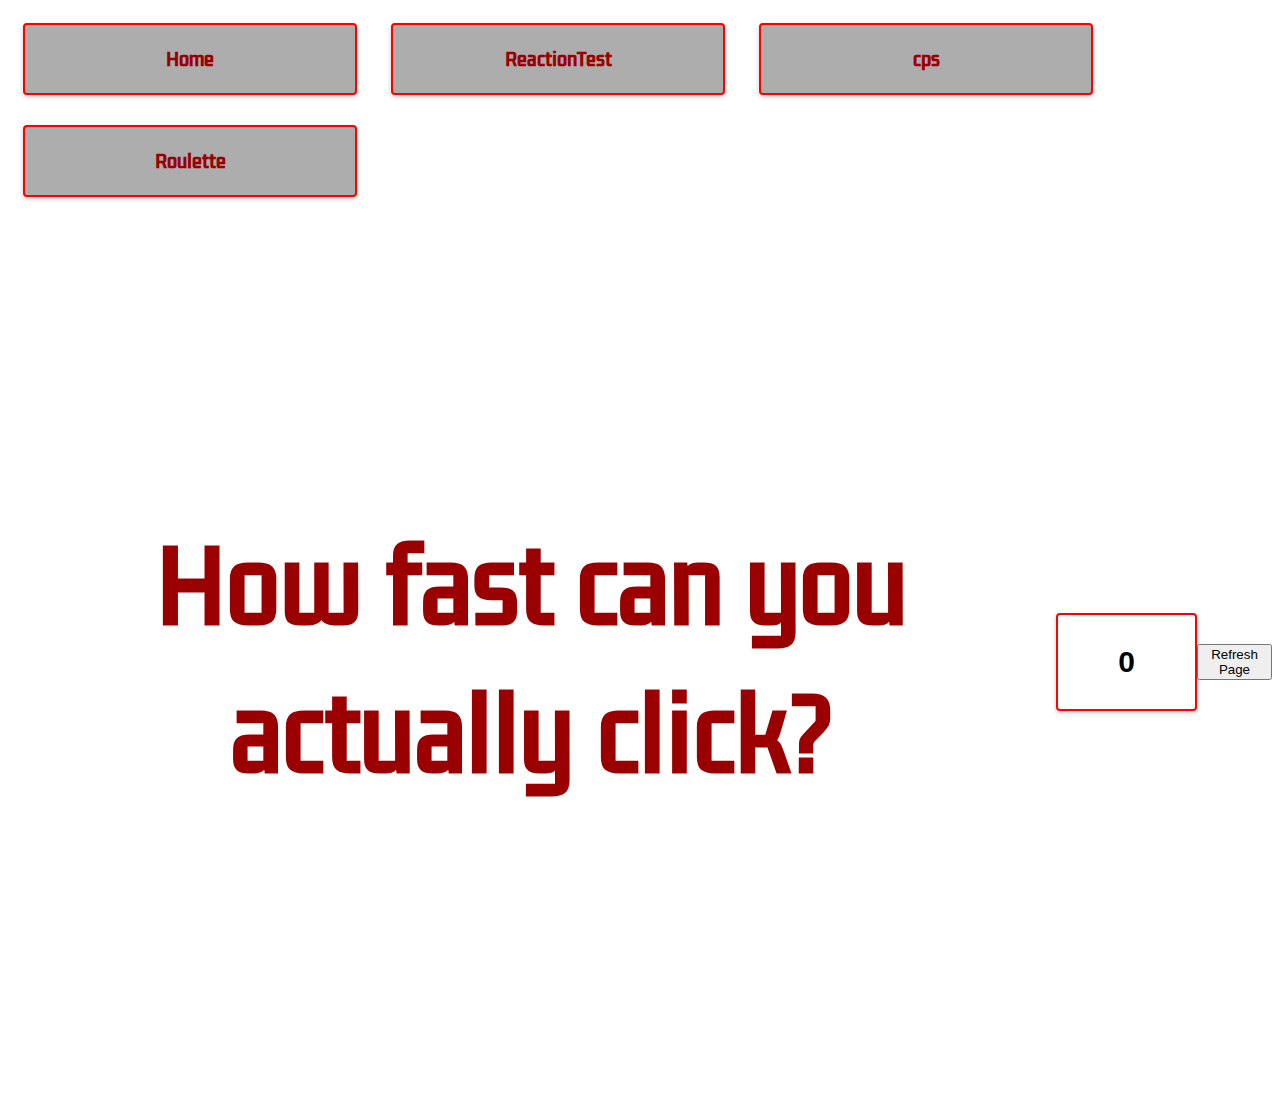
==== cps.html @ 35492cbf "work" ====
<!DOCTYPE html>
<html>

<Head>
    <link rel="shortcut icon" type="image" href="images/tab_icon.png">
    <title>Up Your Gaming | CPS</title>
</Head>

<body>
    <div class="grid container" style="position: centre;">
        <input type="button2" value="Home" onclick="location.href='index.html';" class="w3-button w3-block w3-blue w3-border w3-border-white">
        <input type="button2" value="ReactionTest" onclick="location.href='reactionTest.html';">
        <input type="button2" value="cps" onclick="location.href='cps.html';">
        <input type="button2" value="Roulette" onclick="location.href='roulette.html';">
        <!-- <input type="text" placeholder="Search.." style="background-color:rgb(75, 0, 0)"> -->

        <body style="background-color:rgb(255, 255, 255);">
            <div class="section">

                <link rel="preconnect" href="https://fonts.googleapis.com">
                <link rel="preconnect" href="https://fonts.gstatic.com" crossorigin>
                <link href="https://fonts.googleapis.com/css2?family=Kdam+Thmor+Pro&display=swap" rel="stylesheet">
                <link rel="stylesheet" href="styles.css">

                <center>
                    <h1>How fast can you actually click?</h1>
                </center>
                <br>
                <input type="button" value="0" onclick="clicked(this)">

                <script src="cps.js"></script>

                <button type="button" onClick="window.location.reload();">Refresh Page</button>
        </body>

</html>
---- styles.css ----
.section {
    position: relative;
    width: 100%;
    height: 100vh;
    display: flex;
    align-items: center;
    justify-content: center;
    overflow: hidden;
}
.grid_container {
    transform: rotatey(-150);
}
.button {
    border: 2px solid rgb(255, 0, 0);
    color: rgb(0, 0, 0);
    cursor: pointer;
    padding: 30px 60px;
    background: white;
    border-radius: 4px;
    font-weight: bold;
    font-size: 30px;
    box-shadow: 0 2px 5px 0 #0003;
    transition-duration: 0.5s;
    display: black;
    margin: 0 auto;
}
.section h1 {
    text-align: center;
    font-size: 6rem;
    font-family:  'Kdam Thmor Pro', sans-serif;
    padding: 20px;
    margin: 15px;
    z-index: 1;
    opacity: 1;
    color: #9b0000;
}


.section h2 {
    font-family:'Kdam Thmor Pro', sans-serif;
    color: #9b0000;
}

.video-container {
    position:fixed;
    top: 0;
    left: 0;
    width: 100%;
    height: 100%;
    z-index: -1;
}

.image-container {
    background-size:cover;
    position:fixed;
    top: 0;
    left: 0;
    height: 100%;
    z-index: -1;/* 
    opacity: 0.8; */
}

.color-overlay {
    position: fixed;
    top: 0;
    left: 0;
    width: 100vh;
    height: 100vh;
    opacity: 0.5;
}

.button {
    font-size: medium;
}

input[type=button] {
    border: 2px solid rgb(255, 0, 0);
    color: rgb(0, 0, 0);
    cursor: pointer;
    padding: 30px 60px;
    background: white;
    border-radius: 4px;
    font-weight: bold;
    font-size: 30px;
    box-shadow: 0 2px 5px 0 #0003;
    transition-duration: 0.5s;
    display: black;
    margin: 0 auto;
}

input[type=button2] {
    border: 2px solid rgb(255, 0, 0);
    color: rgb(255, 255, 255);
    cursor: pointer;
    padding: 30px 60px;
    background: rgb(173, 173, 173);
    border-radius: 4px;
    font-weight: bold;
    font-size: 18px;
    box-shadow: 0 2px 5px 0 #0003;
    margin: 0 auto;
    text-align: center;
    font-family:  'Kdam Thmor Pro', sans-serif;
    padding: 20px;
    margin: 15px;
    z-index: 1;
    opacity: 1;
    color: #9b0000;
    /* transition: 0.5s; */
}

input[type=button]:hover {
    background: rgb(255, 0, 0);
    color: white;
}

input[type=button2]:hover {
    background: rgb(255, 0, 0);
    color: white;
}
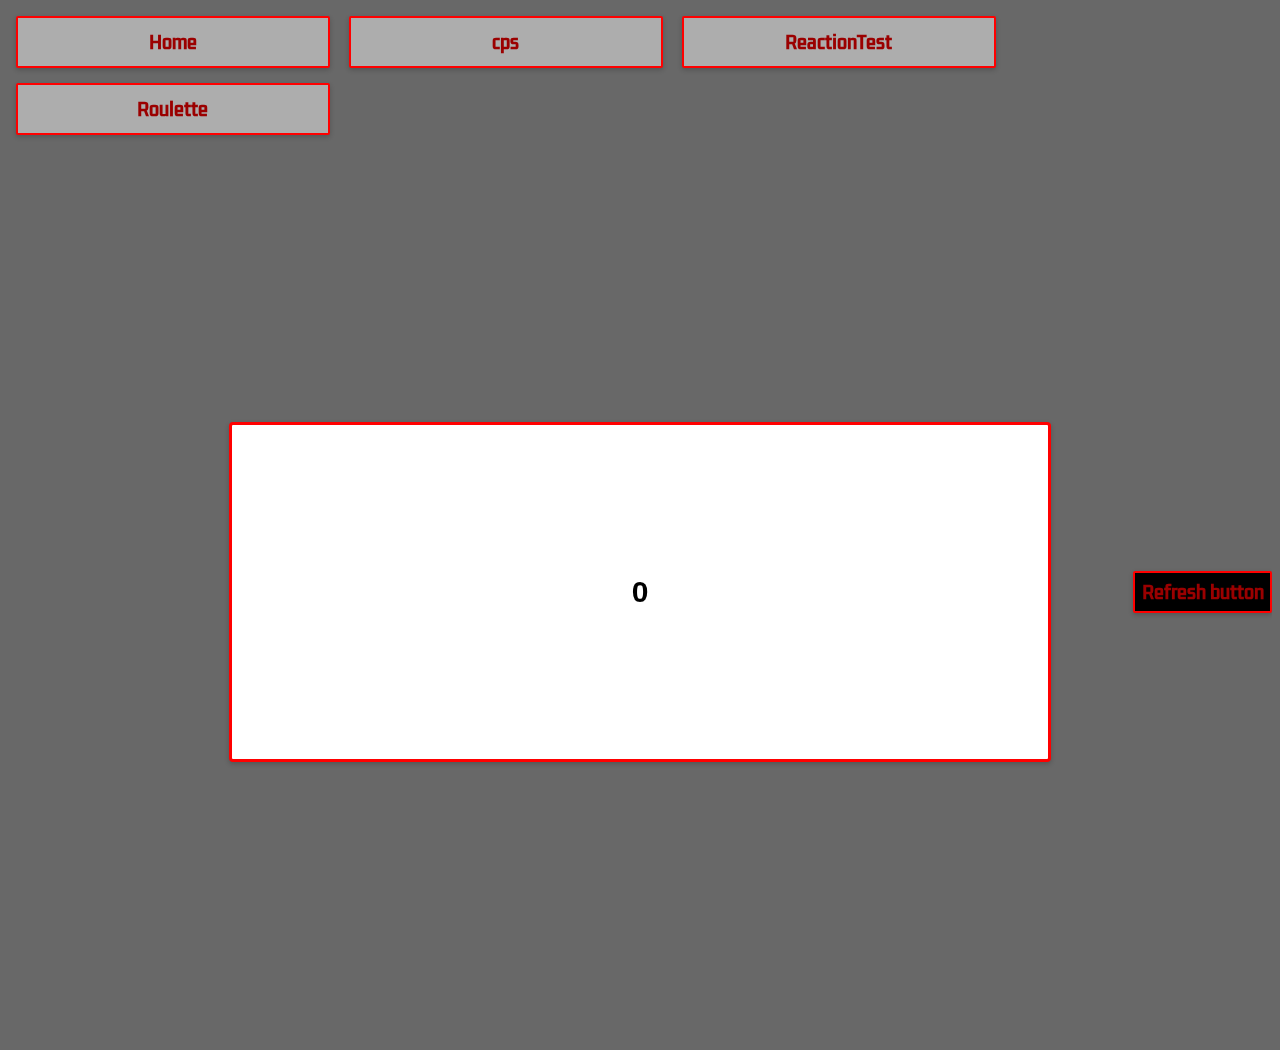
==== commit f7e21603: "Fixed roulette" ====
--- a/cps.html
+++ b/cps.html
@@ -9,12 +9,14 @@
 <body>
     <div class="grid container" style="position: centre;">
         <input type="button2" value="Home" onclick="location.href='index.html';" class="w3-button w3-block w3-blue w3-border w3-border-white">
+        <input type="button2" value="cps" onclick="location.href='cps.html';">
         <input type="button2" value="ReactionTest" onclick="location.href='reactionTest.html';">
-        <input type="button2" value="cps" onclick="location.href='cps.html';">
         <input type="button2" value="Roulette" onclick="location.href='roulette.html';">
+
         <!-- <input type="text" placeholder="Search.." style="background-color:rgb(75, 0, 0)"> -->
+        
 
-        <body style="background-color:rgb(255, 255, 255);">
+        <body style="background-color:rgb(104, 104, 104);">
             <div class="section">
 
                 <link rel="preconnect" href="https://fonts.googleapis.com">
@@ -23,14 +25,26 @@
                 <link rel="stylesheet" href="styles.css">
 
                 <center>
-                    <h1>How fast can you actually click?</h1>
+                    <h3>How fast can you actually click?</h3>
                 </center>
-                <br>
-                <input type="button" value="0" onclick="clicked(this)">
-
-                <script src="cps.js"></script>
-
-                <button type="button" onClick="window.location.reload();">Refresh Page</button>
+                
+                <p>
+                    <input type="button" value="0" onclick="clicked(this)">
+        
+                        <script src="javascript/cps.js"></script>
+        
+                        
+                </p>
+                <p2>
+                    <input type="button3" value="Refresh button" onClick="window.location.reload();"></button>
+                </p2>
+                <div class="video-container"><div class="color-overlay"></div>
+                <video autoplay loop muted>
+                    <source src="videos/Matrix - 47802.mp4" type="video/mp4">
+                </video>
+            </div>
         </body>
+        
+            
 
 </html>--- a/styles.css
+++ b/styles.css
@@ -35,10 +35,26 @@
     color: #9b0000;
 }
 
-
 .section h2 {
     font-family:'Kdam Thmor Pro', sans-serif;
     color: #9b0000;
+}
+
+.section h3 {
+    text-align: center;
+    font-size: 6rem;
+    font-family:  'Kdam Thmor Pro', sans-serif;
+    padding: 20px;
+    margin: 15px;
+    z-index: 1;
+    opacity: 1;
+    color: #9b0000;
+    transform: translate(10%,-180%);
+}
+
+.section p{
+    position: absolute;
+    transform: translate(0%,0%);
 }
 
 .video-container {
@@ -59,6 +75,9 @@
     z-index: -1;/* 
     opacity: 0.8; */
 }
+/* Very OP scroll bar remover from stackoverflow lads*/
+html{ overflow-y: hidden; }
+html{ overflow-x: hidden; }
 
 .color-overlay {
     position: fixed;
@@ -74,10 +93,10 @@
 }
 
 input[type=button] {
-    border: 2px solid rgb(255, 0, 0);
+    border: 3px solid rgb(255, 0, 0);
     color: rgb(0, 0, 0);
     cursor: pointer;
-    padding: 30px 60px;
+    padding: 150px 400px;
     background: white;
     border-radius: 4px;
     font-weight: bold;
@@ -92,17 +111,35 @@
     border: 2px solid rgb(255, 0, 0);
     color: rgb(255, 255, 255);
     cursor: pointer;
-    padding: 30px 60px;
     background: rgb(173, 173, 173);
-    border-radius: 4px;
+    border-radius: 2px;
     font-weight: bold;
     font-size: 18px;
     box-shadow: 0 2px 5px 0 #0003;
     margin: 0 auto;
     text-align: center;
     font-family:  'Kdam Thmor Pro', sans-serif;
-    padding: 20px;
-    margin: 15px;
+    padding: 10px;
+    margin: 7.5px;
+    z-index: 1;
+    opacity: 1;
+    color: #9b0000;
+    /* transition: 0.5s; */
+}
+
+input[type=button3] {
+    border: 2px solid rgb(255, 0, 0);
+    color: rgb(255, 255, 255);
+    cursor: pointer;
+    background: rgb(0, 0, 0);
+    border-radius: 2px;
+    font-weight: bold;
+    font-size: 18px;
+    box-shadow: 0 2px 5px 0 #0003;
+    text-align: center;
+    font-family:  'Kdam Thmor Pro', sans-serif;
+    padding: 5px;
+    width: 125px;
     z-index: 1;
     opacity: 1;
     color: #9b0000;
@@ -117,4 +154,10 @@
 input[type=button2]:hover {
     background: rgb(255, 0, 0);
     color: white;
-}+}
+
+input[type=button3]:hover {
+    background: rgb(255, 0, 0);
+    color: white;
+}
+
